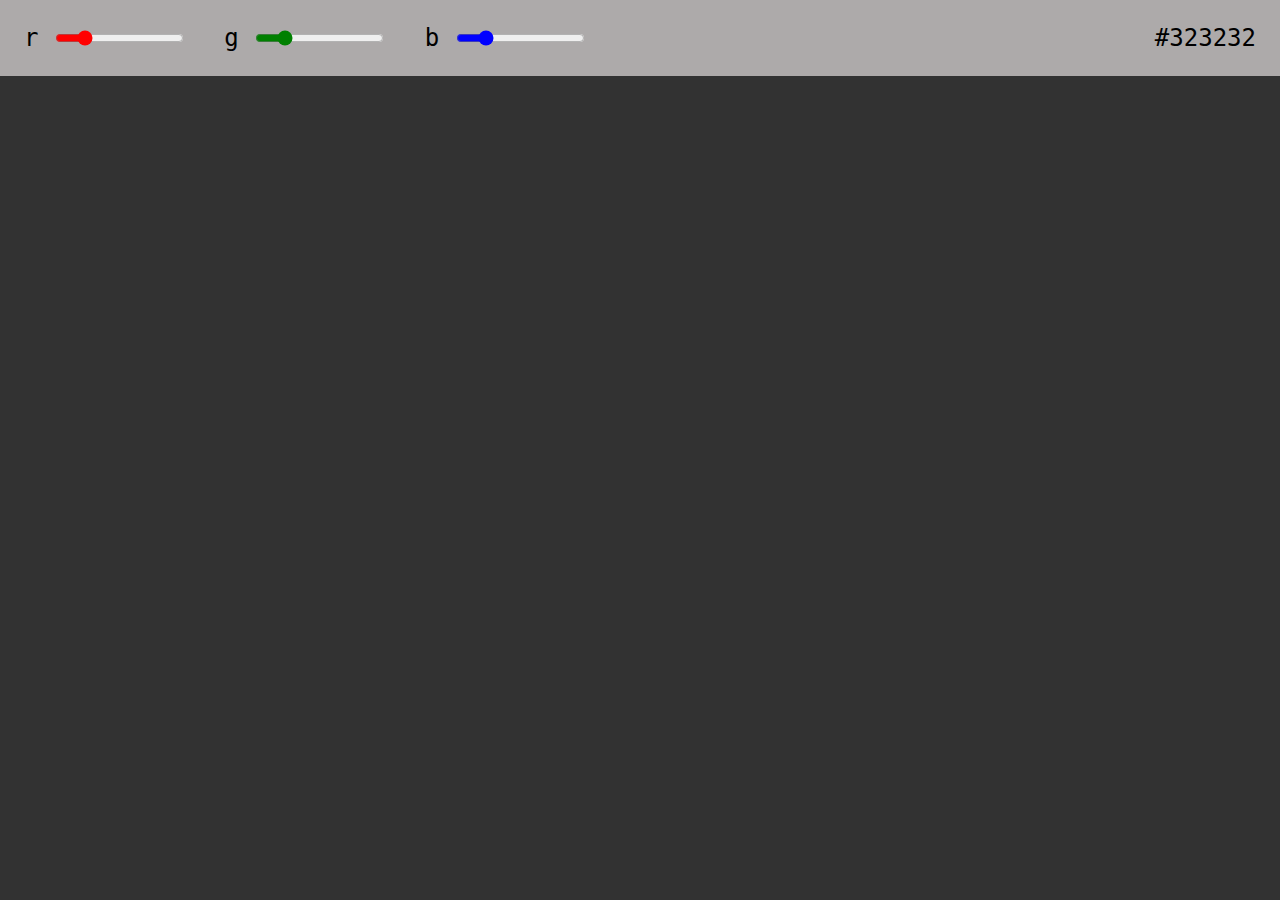
==== Coding-Task-05/index.html @ 2f41dd13 "inital commit" ====
<!DOCTYPE html>
<html lang="en">

<head>
    <meta charset="UTF-8">
    <meta name="viewport" content="width=device-width, initial-scale=1.0">
    <link rel="stylesheet" href="style.css">
    <title>Color Mixer</title>
</head>

<body>
    <header>
        <div>
            <label for="red">r</label>
            <input id="red" type="range" step="1" min="0" max="255" value="50">
            <label for="green">g</label>
            <input id="green" type="range" step="1" min="0" max="255" value="50">
            <label for="blue">b</label>
            <input id="blue" type="range" step="1" min="0" max="255" value="50">
        </div>
        <label id="hexCode"></label>
    </header>

    <script src="script.js"></script>
</body>

</html>
---- Coding-Task-05/style.css ----
*,
::before,
::after {
  box-sizing: border-box;
}

html {
  font-size: 24px;
  font-family: monospace;
}

html,
body {
  height: 100%;
  margin: 0;
}

header {
  display: flex;
  justify-content: space-between;
  align-items: center;

  padding: 1rem;

  background-color: hsla(0, 100%, 99%, 0.6);
}

#red {
  accent-color: red;
}

#green {
  accent-color: green;
}

#blue {
  accent-color: blue;
}

input + label {
  margin-left: 1rem;
}
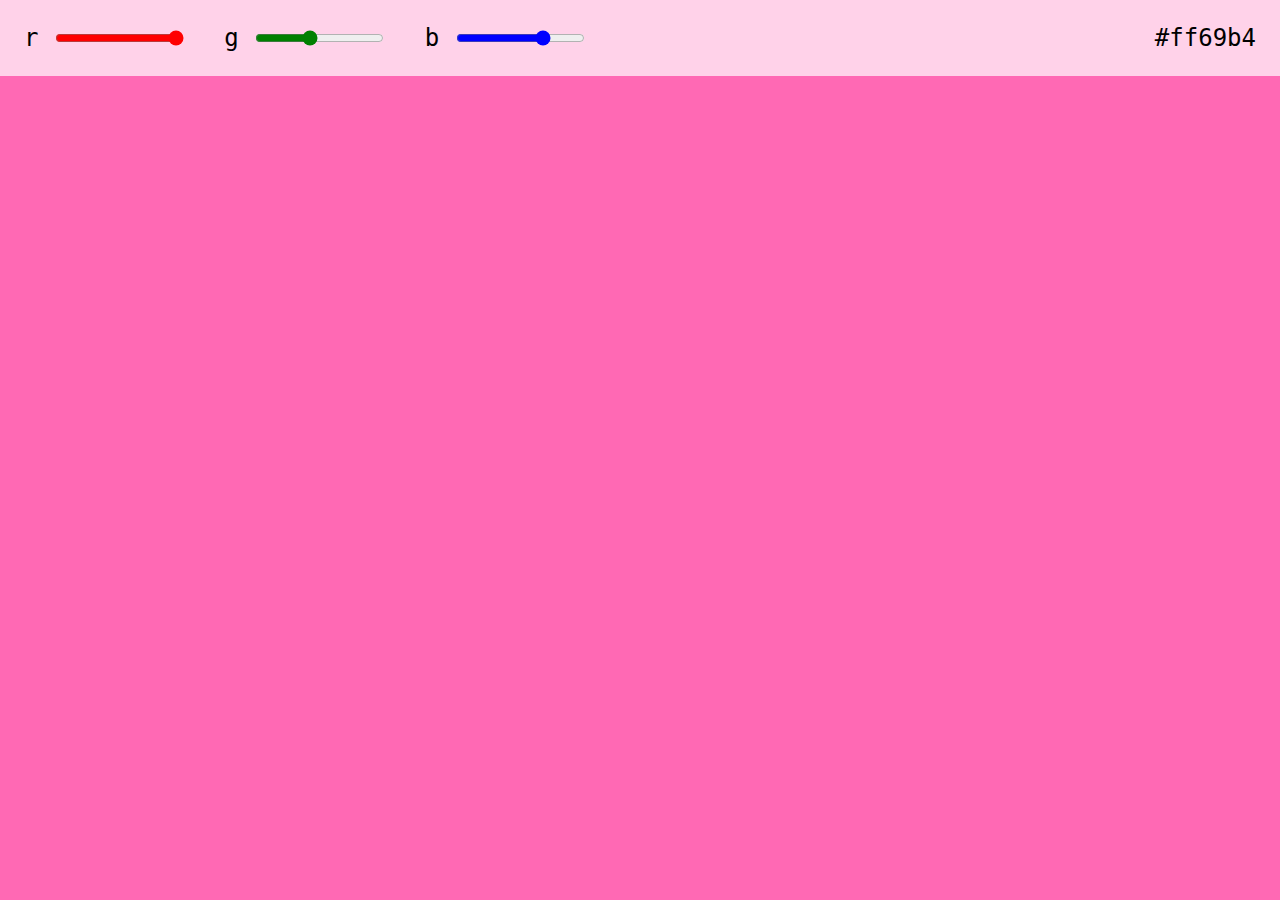
==== commit 7d7b3338: "refactored code" ====
--- a/Coding-Task-05/index.html
+++ b/Coding-Task-05/index.html
@@ -12,11 +12,11 @@
     <header>
         <div>
             <label for="red">r</label>
-            <input id="red" type="range" step="1" min="0" max="255" value="50">
+            <input id="red" type="range" step="1" min="0" max="255" value="255">
             <label for="green">g</label>
-            <input id="green" type="range" step="1" min="0" max="255" value="50">
+            <input id="green" type="range" step="1" min="0" max="255" value="105">
             <label for="blue">b</label>
-            <input id="blue" type="range" step="1" min="0" max="255" value="50">
+            <input id="blue" type="range" step="1" min="0" max="255" value="180">
         </div>
         <label id="hexCode"></label>
     </header>
--- a/Coding-Task-05/style.css
+++ b/Coding-Task-05/style.css
@@ -15,6 +15,10 @@
   margin: 0;
 }
 
+body {
+  background-color: rgb(var(--red), var(--green), var(--blue));
+}
+
 header {
   display: flex;
   justify-content: space-between;
@@ -22,7 +26,7 @@
 
   padding: 1rem;
 
-  background-color: hsla(0, 100%, 99%, 0.6);
+  background-color: hsla(0, 100%, 100%, 0.7);
 }
 
 #red {
